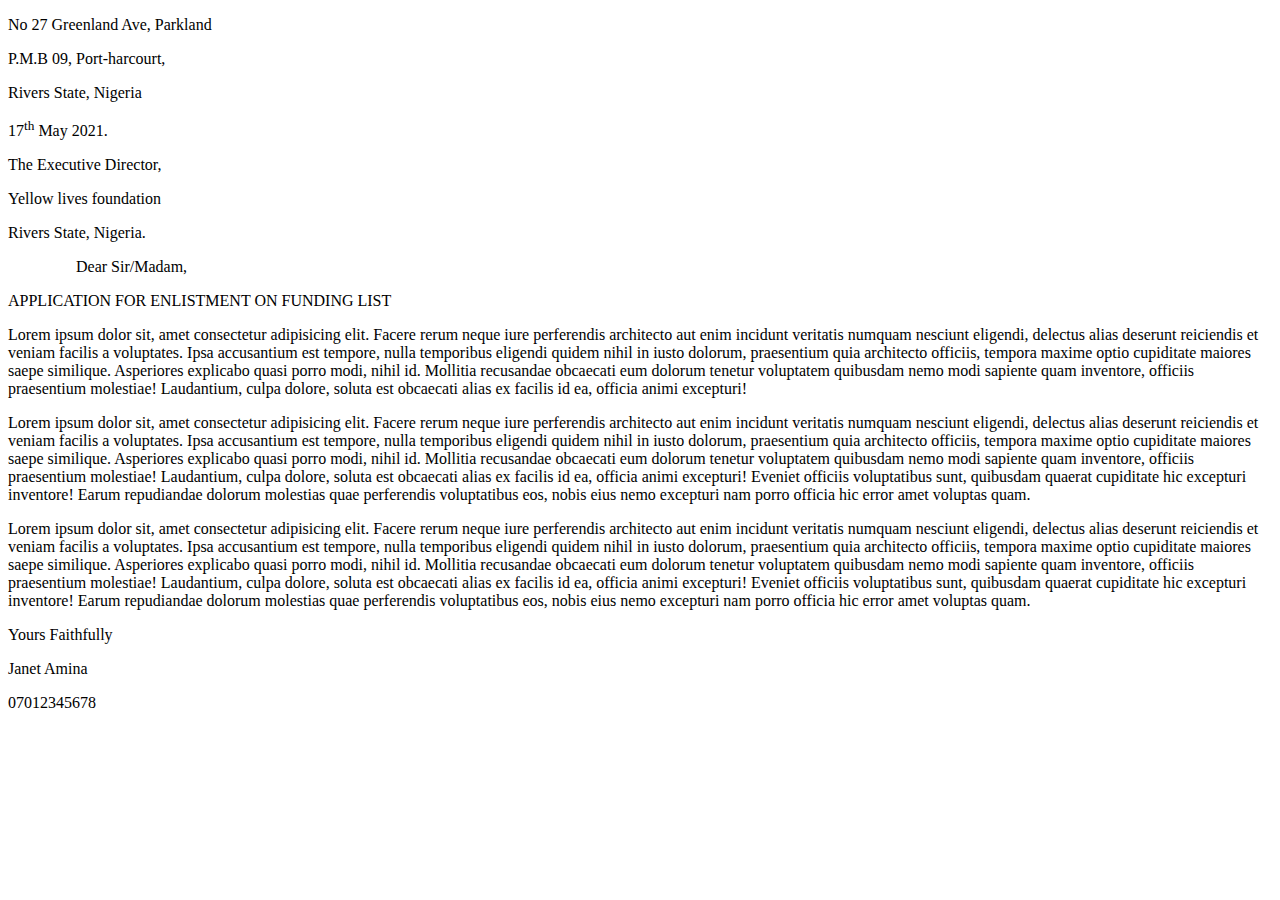
==== formal letter/formalletter.html @ 516aeeb7 "A simple letter with html" ====
<!DOCTYPE html>
<html lang="en">
<head>
    <meta charset="UTF-8">
    <meta http-equiv="X-UA-Compatible" content="IE=edge">
    <meta name="viewport" content="width=device-width, initial-scale=1.0">
    <title>Document</title>
    <link rel="stylesheet" href="formal.css">
</head>
<body>
    <div class="address-one">
        <p>No 27 Greenland Ave, Parkland</p>
        <p>P.M.B 09, Port-harcourt,</p>
        <p>Rivers State, Nigeria</p>
        <p>17<sup>th</sup> May 2021.</p>
    </div>

    <div class="address-two">
        <p>The Executive Director,</p>
        <p>Yellow lives foundation</p>
        <p>Rivers State, Nigeria.</p>
    </div>

    <p class="salut">
        &nbsp;&nbsp;&nbsp;&nbsp;&nbsp;&nbsp;&nbsp;&nbsp;&nbsp;&nbsp;&nbsp;&nbsp; &nbsp;&nbsp;&nbsp;
        Dear Sir/Madam,</p>

    <p class="letter-title">APPLICATION FOR ENLISTMENT ON FUNDING LIST</p>

    <p class="letter">
        Lorem ipsum dolor sit, amet consectetur adipisicing elit. Facere rerum neque iure perferendis architecto aut enim incidunt veritatis numquam nesciunt eligendi, delectus alias deserunt reiciendis et veniam facilis a voluptates.
        Ipsa accusantium est tempore, nulla temporibus eligendi quidem nihil in iusto dolorum, praesentium quia architecto officiis, tempora maxime optio cupiditate maiores saepe similique. Asperiores explicabo quasi porro modi, nihil id.
        Mollitia recusandae obcaecati eum dolorum tenetur voluptatem quibusdam nemo modi sapiente quam inventore, officiis praesentium molestiae! Laudantium, culpa dolore, soluta est obcaecati alias ex facilis id ea, officia animi excepturi!
    </p>

    <p class="letter">
        Lorem ipsum dolor sit, amet consectetur adipisicing elit. Facere rerum neque iure perferendis architecto aut enim incidunt veritatis numquam nesciunt eligendi, delectus alias deserunt reiciendis et veniam facilis a voluptates.
        Ipsa accusantium est tempore, nulla temporibus eligendi quidem nihil in iusto dolorum, praesentium quia architecto officiis, tempora maxime optio cupiditate maiores saepe similique. Asperiores explicabo quasi porro modi, nihil id.
        Mollitia recusandae obcaecati eum dolorum tenetur voluptatem quibusdam nemo modi sapiente quam inventore, officiis praesentium molestiae! Laudantium, culpa dolore, soluta est obcaecati alias ex facilis id ea, officia animi excepturi!
        Eveniet officiis voluptatibus sunt, quibusdam quaerat cupiditate hic excepturi inventore! Earum repudiandae dolorum molestias quae perferendis voluptatibus eos, nobis eius nemo excepturi nam porro officia hic error amet voluptas quam.
    </p>

    <p class="letter">
        Lorem ipsum dolor sit, amet consectetur adipisicing elit. Facere rerum neque iure perferendis architecto aut enim incidunt veritatis numquam nesciunt eligendi, delectus alias deserunt reiciendis et veniam facilis a voluptates.
        Ipsa accusantium est tempore, nulla temporibus eligendi quidem nihil in iusto dolorum, praesentium quia architecto officiis, tempora maxime optio cupiditate maiores saepe similique. Asperiores explicabo quasi porro modi, nihil id.
        Mollitia recusandae obcaecati eum dolorum tenetur voluptatem quibusdam nemo modi sapiente quam inventore, officiis praesentium molestiae! Laudantium, culpa dolore, soluta est obcaecati alias ex facilis id ea, officia animi excepturi!
        Eveniet officiis voluptatibus sunt, quibusdam quaerat cupiditate hic excepturi inventore! Earum repudiandae dolorum molestias quae perferendis voluptatibus eos, nobis eius nemo excepturi nam porro officia hic error amet voluptas quam.
    </p>

    <div class="closing">
        <p class="yf">Yours Faithfully</p>
        <div class="sign"></div>
        <p>Janet Amina</p>
        <p class="yf">07012345678</p>
</body>
</html>
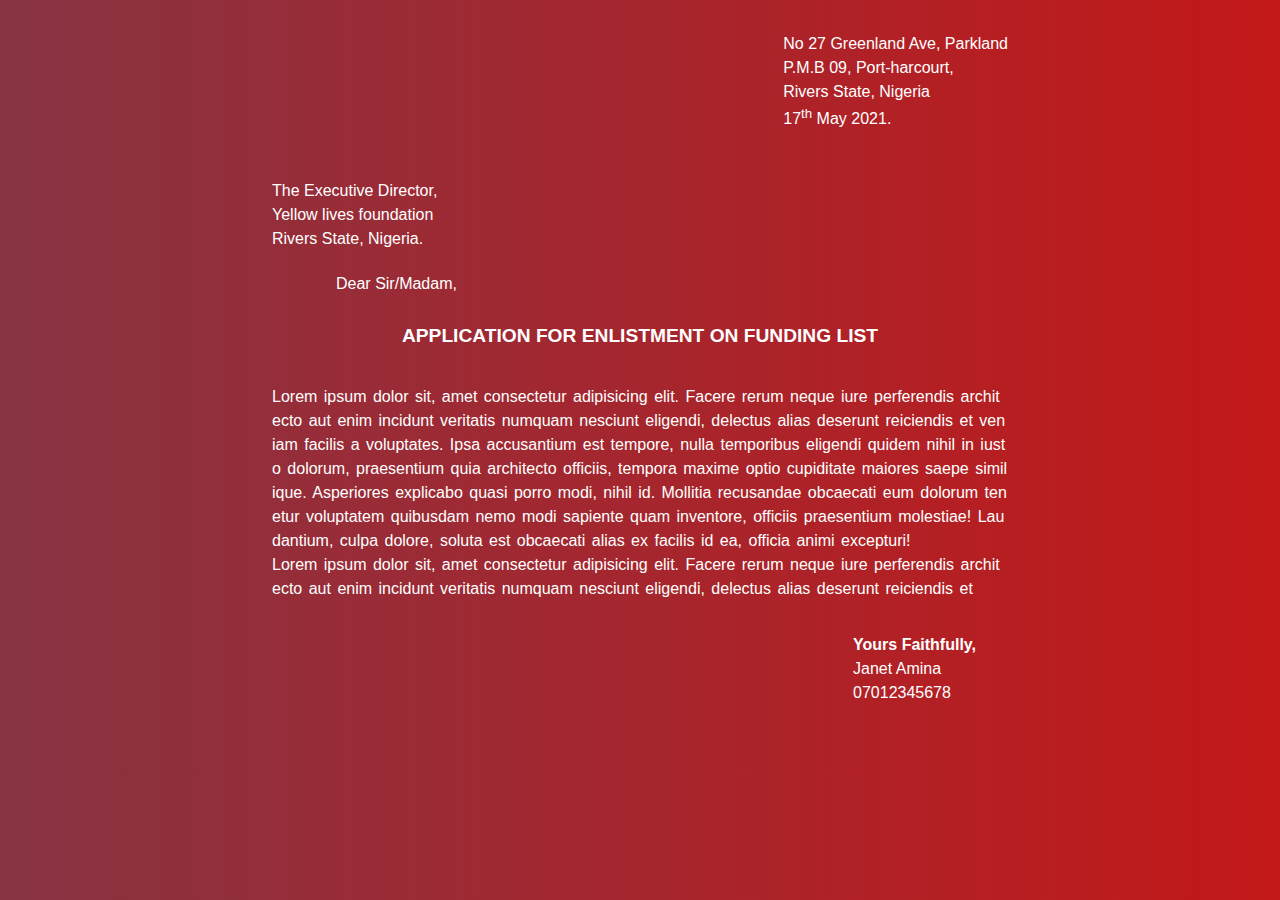
==== commit aeb3e03a: "added some styling" ====
--- a/formal letter/formalletter.html
+++ b/formal letter/formalletter.html
@@ -1,56 +1,63 @@
 <!DOCTYPE html>
 <html lang="en">
+
 <head>
     <meta charset="UTF-8">
     <meta http-equiv="X-UA-Compatible" content="IE=edge">
     <meta name="viewport" content="width=device-width, initial-scale=1.0">
     <title>Document</title>
-    <link rel="stylesheet" href="formal.css">
+    <link rel="stylesheet" href="./style.css">
 </head>
+
 <body>
-    <div class="address-one">
-        <p>No 27 Greenland Ave, Parkland</p>
-        <p>P.M.B 09, Port-harcourt,</p>
-        <p>Rivers State, Nigeria</p>
-        <p>17<sup>th</sup> May 2021.</p>
+    <div class="container">
+        <div class=" address sender">
+            <div class="address">
+                <p>No 27 Greenland Ave, Parkland</p>
+                <p>P.M.B 09, Port-harcourt,</p>
+                <p>Rivers State, Nigeria</p>
+                <p>17<sup>th</sup> May 2021.</p>
+            </div>
+        </div>
+
+        <div class="address">
+            <p>The Executive Director,</p>
+            <p>Yellow lives foundation</p>
+            <p>Rivers State, Nigeria.</p>
+        </div>
+
+
+
+        <p class="salut">Dear Sir/Madam,</p>
+
+        <p class="letter-title">APPLICATION FOR ENLISTMENT ON FUNDING LIST</p>
+
+        <p class="letter">
+            Lorem ipsum dolor sit, amet consectetur adipisicing elit. Facere rerum neque iure perferendis architecto aut
+            enim incidunt veritatis numquam nesciunt eligendi, delectus alias deserunt reiciendis et veniam facilis a
+            voluptates.
+            Ipsa accusantium est tempore, nulla temporibus eligendi quidem nihil in iusto dolorum, praesentium quia
+            architecto officiis, tempora maxime optio cupiditate maiores saepe similique. Asperiores explicabo quasi
+            porro modi, nihil id.
+            Mollitia recusandae obcaecati eum dolorum tenetur voluptatem quibusdam nemo modi sapiente quam inventore,
+            officiis praesentium molestiae! Laudantium, culpa dolore, soluta est obcaecati alias ex facilis id ea,
+            officia animi excepturi!
+        </p>
+
+        <p class="letter">
+            Lorem ipsum dolor sit, amet consectetur adipisicing elit. Facere rerum neque iure perferendis architecto aut
+            enim incidunt veritatis numquam nesciunt eligendi, delectus alias deserunt reiciendis et 
+        </p>
+
+        <div class="closing">
+            <div>
+                <p class="closing-salut">Yours Faithfully,</p>
+                <div class="sign"></div>
+                <p>Janet Amina</p>
+                <p class="yf">07012345678</p>
+            </div>
+        </div>
     </div>
+</body>
 
-    <div class="address-two">
-        <p>The Executive Director,</p>
-        <p>Yellow lives foundation</p>
-        <p>Rivers State, Nigeria.</p>
-    </div>
-
-    <p class="salut">
-        &nbsp;&nbsp;&nbsp;&nbsp;&nbsp;&nbsp;&nbsp;&nbsp;&nbsp;&nbsp;&nbsp;&nbsp; &nbsp;&nbsp;&nbsp;
-        Dear Sir/Madam,</p>
-
-    <p class="letter-title">APPLICATION FOR ENLISTMENT ON FUNDING LIST</p>
-
-    <p class="letter">
-        Lorem ipsum dolor sit, amet consectetur adipisicing elit. Facere rerum neque iure perferendis architecto aut enim incidunt veritatis numquam nesciunt eligendi, delectus alias deserunt reiciendis et veniam facilis a voluptates.
-        Ipsa accusantium est tempore, nulla temporibus eligendi quidem nihil in iusto dolorum, praesentium quia architecto officiis, tempora maxime optio cupiditate maiores saepe similique. Asperiores explicabo quasi porro modi, nihil id.
-        Mollitia recusandae obcaecati eum dolorum tenetur voluptatem quibusdam nemo modi sapiente quam inventore, officiis praesentium molestiae! Laudantium, culpa dolore, soluta est obcaecati alias ex facilis id ea, officia animi excepturi!
-    </p>
-
-    <p class="letter">
-        Lorem ipsum dolor sit, amet consectetur adipisicing elit. Facere rerum neque iure perferendis architecto aut enim incidunt veritatis numquam nesciunt eligendi, delectus alias deserunt reiciendis et veniam facilis a voluptates.
-        Ipsa accusantium est tempore, nulla temporibus eligendi quidem nihil in iusto dolorum, praesentium quia architecto officiis, tempora maxime optio cupiditate maiores saepe similique. Asperiores explicabo quasi porro modi, nihil id.
-        Mollitia recusandae obcaecati eum dolorum tenetur voluptatem quibusdam nemo modi sapiente quam inventore, officiis praesentium molestiae! Laudantium, culpa dolore, soluta est obcaecati alias ex facilis id ea, officia animi excepturi!
-        Eveniet officiis voluptatibus sunt, quibusdam quaerat cupiditate hic excepturi inventore! Earum repudiandae dolorum molestias quae perferendis voluptatibus eos, nobis eius nemo excepturi nam porro officia hic error amet voluptas quam.
-    </p>
-
-    <p class="letter">
-        Lorem ipsum dolor sit, amet consectetur adipisicing elit. Facere rerum neque iure perferendis architecto aut enim incidunt veritatis numquam nesciunt eligendi, delectus alias deserunt reiciendis et veniam facilis a voluptates.
-        Ipsa accusantium est tempore, nulla temporibus eligendi quidem nihil in iusto dolorum, praesentium quia architecto officiis, tempora maxime optio cupiditate maiores saepe similique. Asperiores explicabo quasi porro modi, nihil id.
-        Mollitia recusandae obcaecati eum dolorum tenetur voluptatem quibusdam nemo modi sapiente quam inventore, officiis praesentium molestiae! Laudantium, culpa dolore, soluta est obcaecati alias ex facilis id ea, officia animi excepturi!
-        Eveniet officiis voluptatibus sunt, quibusdam quaerat cupiditate hic excepturi inventore! Earum repudiandae dolorum molestias quae perferendis voluptatibus eos, nobis eius nemo excepturi nam porro officia hic error amet voluptas quam.
-    </p>
-
-    <div class="closing">
-        <p class="yf">Yours Faithfully</p>
-        <div class="sign"></div>
-        <p>Janet Amina</p>
-        <p class="yf">07012345678</p>
-</body>
 </html>--- a/formal letter/style.css
+++ b/formal letter/style.css
@@ -0,0 +1,65 @@
+* {
+    padding: 0;
+    margin: 0;
+    box-sizing: border-box;
+    font-family: sans-serif;
+}
+
+body {
+    background: linear-gradient(to right,rgba(116, 18, 36, 0.858),rgba(191, 9, 9, 0.937));
+    color: white;
+}
+
+.container {
+    max-width: 800px;
+    padding: 2em;
+    margin: 0 auto;
+}
+
+.sender {
+    display: flex;
+    justify-content: flex-end;
+}
+
+.address,
+.letter-title{
+    margin-bottom: 1.5em;
+    line-height: 1.5;
+   
+   
+}
+
+.salut {
+    margin: 1.5em 4em;
+}
+
+.letter-title {
+    text-align: center;
+    font-size: 1.2rem;
+    padding: .25em;
+    font-weight: 700;
+}
+
+.letter {
+    line-height: 1.5;
+    word-spacing: 2px;
+    word-break: break-all;
+}
+
+.closing {
+    display: flex;
+    justify-content: flex-end;
+    padding: 1em;
+    margin: 1em;
+    line-height: 1.5;
+}
+
+.closing-salut {
+    font-weight: 700;
+}
+
+@media screen and (min-width:1024px) {
+    .container {
+        width: 80%;
+    }
+}